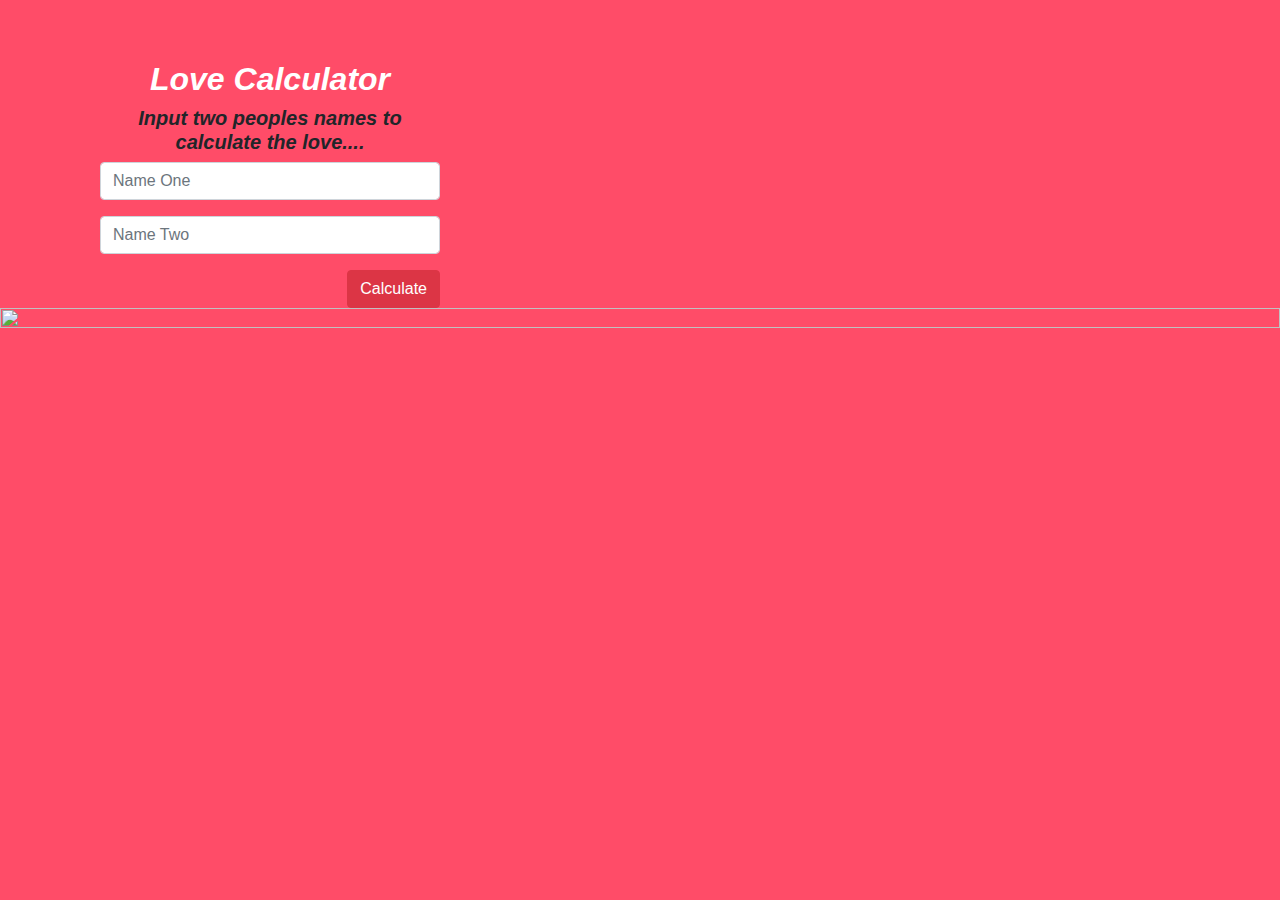
==== index.html @ 44851347 "Rename lovecalculator.html to index.html" ====
<!DOCTYPE html>
<html>
<head>

	<link rel="stylesheet" href="https://stackpath.bootstrapcdn.com/bootstrap/4.5.0/css/bootstrap.min.css">
		<link rel="stylesheet" type="text/css" href="lovecal.css">
		<link rel="stylesheet" type="text/css" href="https://stackpath.bootstrapcdn.com/font-awesome/4.7.0/css/font-awesome.min.css">





	<title>Love Calculator</title>
</head>
<body>

	<div class="container">
	<div class=" clearfix">
		<div class="calc col-sm-6 col-sm-offset-3 col-md-4 col-md-offset-4">

				<h2>Love Calculator</h2>
				<h5>Input two peoples names to calculate the love....</h5>
				<form role="form" class="form-horizontal">
						<div class="form-group">
								<input type="text" class="form-control" name="names" placeholder="Name One" />
						</div>
						<div class="form-group">
								<input type="text" class="form-control" name="names" placeholder="Name Two" />
						</div>
						<div class="form-group">
								<button class="btn btn-danger pull-right" type="submit" id="submit">Calculate</button>
						</div>
				</form>
				<p id="warning" class="text-danger"></p>
				<h1 id="result" class="text-center"></h1>
		</div>
	</div>
</div>
	<script> 
function love(array) {
		var hold = [],
				result,
				newArray;
		if (array.length > 2) {
				newArray = array.map(function(item, index, array) {
						return item + array[index + 1];
				});
				newArray.forEach(function(item) {
						if (typeof item === "number" && !isNaN(item)) {
								if (item < 10) {
										hold.push(item);
								} else if (item > 9) {
										console.log('Splitting' + item + " into " + item.toString()[0] + " and " + item.toString()[1]);
										hold.push(parseInt(item.toString()[0]));
										hold.push(parseInt(item.toString()[1]));
								}
						} else {
								console.log("failed number check: " + item);
						}
				});
				love(hold);
		} else {
				document.getElementById('result').textContent = array[0] + "" + array[1] + "%";
				result = array[0] + "" + array[1] + "%";
				return result;
		}
}

function calculate() {
		var inputs = document.getElementsByName('names'),
				loves = ["l", "o", "v", "e", "s"],
				countArray = [],
				count,
				names,
				jointNames;
		document.getElementById('warning').textContent = "";
		if (!inputs[0].value || !inputs[1].value) {
				document.getElementById('warning').textContent = "Please enter both names.";
		} else {
				names = "" + inputs[0].value + "" + inputs[1].value + "";
				jointNames = names.toLowerCase();
				countArray = loves.map(function(item) {
						count = 0;
						for (var i = 0; i < jointNames.length; i += 1) {
								if (item === jointNames[i]) {
										count += 1;
								}
						}
						return count;
				});
				love(countArray);
		}
}

document.getElementById('submit').addEventListener('click', function(e) {
		e.preventDefault();
		calculate();
}, false);
</script>
					<img src="https://images.cdn3.stockunlimited.net/preview1300/communication-with-love-background_1798033.jpg" width="100% " height="10%">

</body>
</html>
---- lovecal.css ----
body{
        background-color: #ff4c68;

}
h2{
  margin-top: 60px;
  text-align: center;
      font-family: 'Montserrat-block', sans-serif;
  color: #fff;
  font-style: italic;
  font-weight: bolder;
  font-size: 2rem;


}
h5{
  font-family: Regular 400;
font-style: italic;
font-weight: bolder;
text-align: center;
}
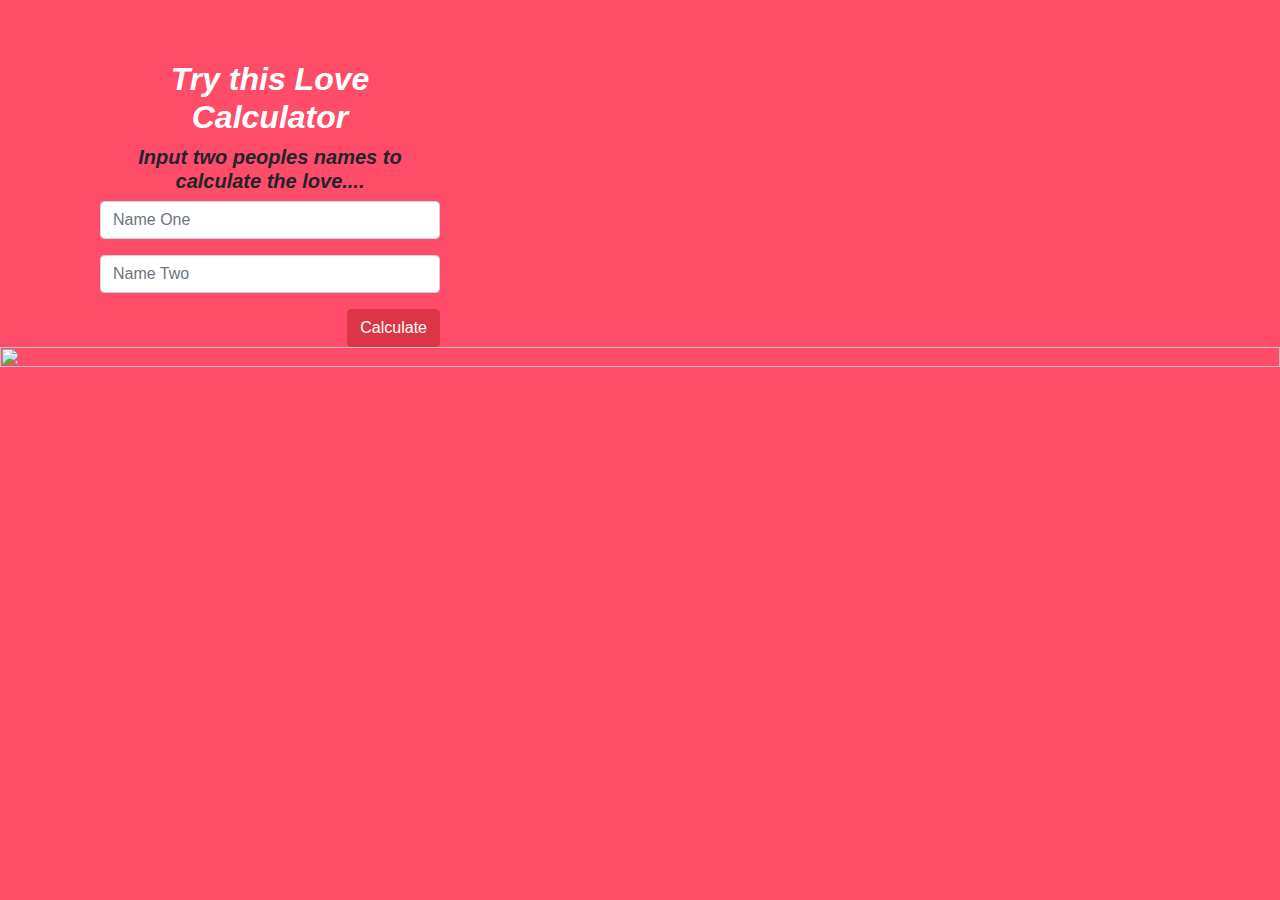
==== commit 7fb4274d: "Update index.html" ====
--- a/index.html
+++ b/index.html
@@ -3,7 +3,7 @@
 <head>
 
 	<link rel="stylesheet" href="https://stackpath.bootstrapcdn.com/bootstrap/4.5.0/css/bootstrap.min.css">
-		<link rel="stylesheet" type="text/css" href="lovecal.css">
+		<link rel="stylesheet" type="text/css" href="style.css">
 		<link rel="stylesheet" type="text/css" href="https://stackpath.bootstrapcdn.com/font-awesome/4.7.0/css/font-awesome.min.css">
 
 
@@ -18,7 +18,7 @@
 	<div class=" clearfix">
 		<div class="calc col-sm-6 col-sm-offset-3 col-md-4 col-md-offset-4">
 
-				<h2>Love Calculator</h2>
+				<h2> Try this Love Calculator</h2>
 				<h5>Input two peoples names to calculate the love....</h5>
 				<form role="form" class="form-horizontal">
 						<div class="form-group">
--- a/style.css
+++ b/style.css
@@ -0,0 +1,21 @@
+body{
+        background-color: #ff4c68;
+
+}
+h2{
+  margin-top: 60px;
+  text-align: center;
+      font-family: 'Montserrat-block', sans-serif;
+  color: #fff;
+  font-style: italic;
+  font-weight: bolder;
+  font-size: 2rem;
+
+
+}
+h5{
+  font-family: Regular 400;
+font-style: italic;
+font-weight: bolder;
+text-align: center;
+} 
